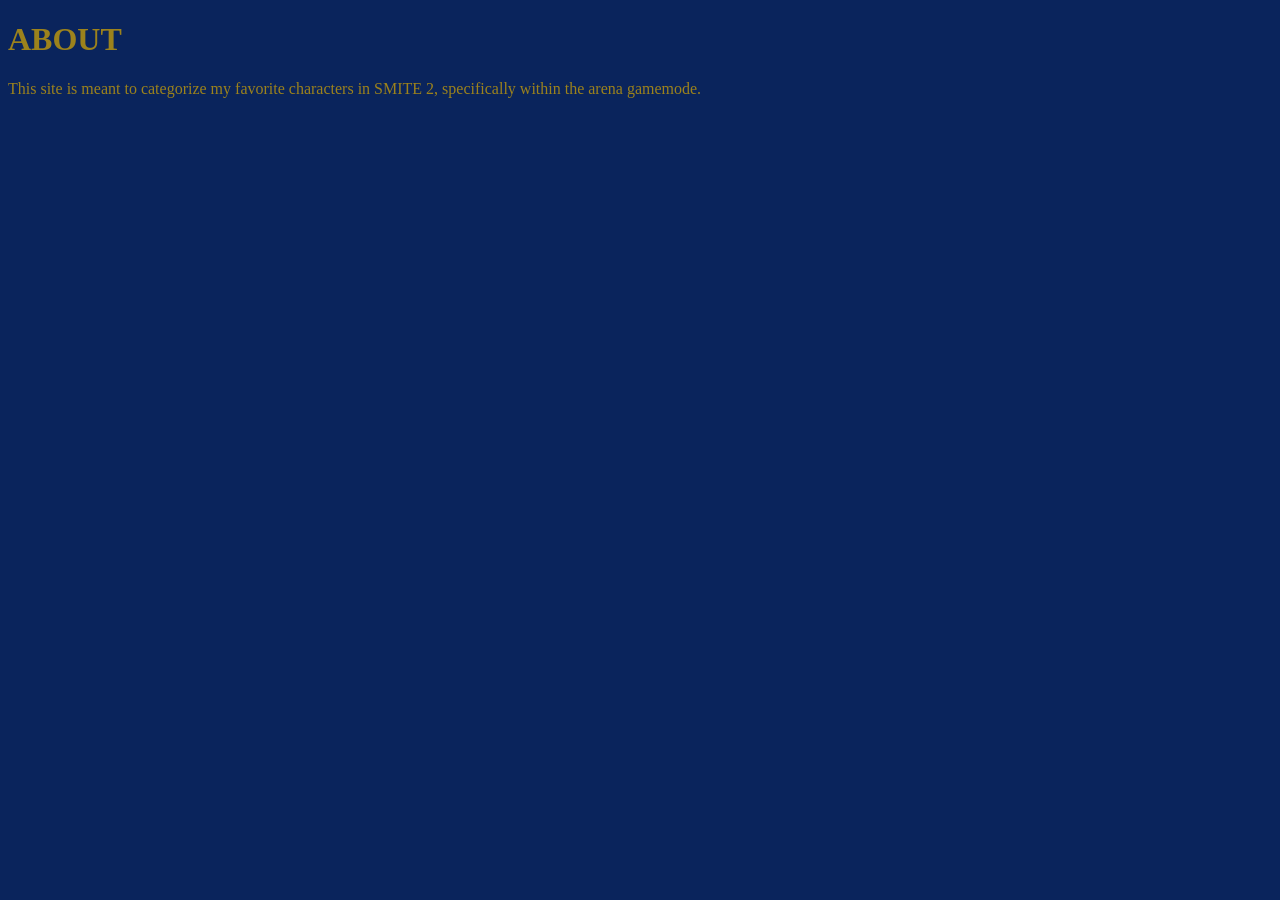
==== client/about.html @ b0e778b3 "Project checkpoint 2: semantic HTML and project pages." ====
<!doctype html>
<html lang="en">
<head>
  <meta charset="UTF-8">
  <meta name="viewport" content="width=device-width, initial-scale=1.0">
  <style>
      /* This changes ALL paragraph text to dark gray */
        p {
            color: hwb(48 11% 39%);
        }
        h1 {
            color: hwb(48 11% 39%);
        }
        h2 {
            color: hwb(48 11% 39%);
        }
        ul {
            color: hwb(48 11% 39%);
        }
        body {
            background-color: hwb(221 4% 64%);
        }
    </style>
  <title>ABOUT PAGE</title>
</head>
<main>
    <h1>ABOUT</h1>
    <p>This site is meant to categorize my favorite characters in SMITE 2, specifically within the arena gamemode.</p>
</main>
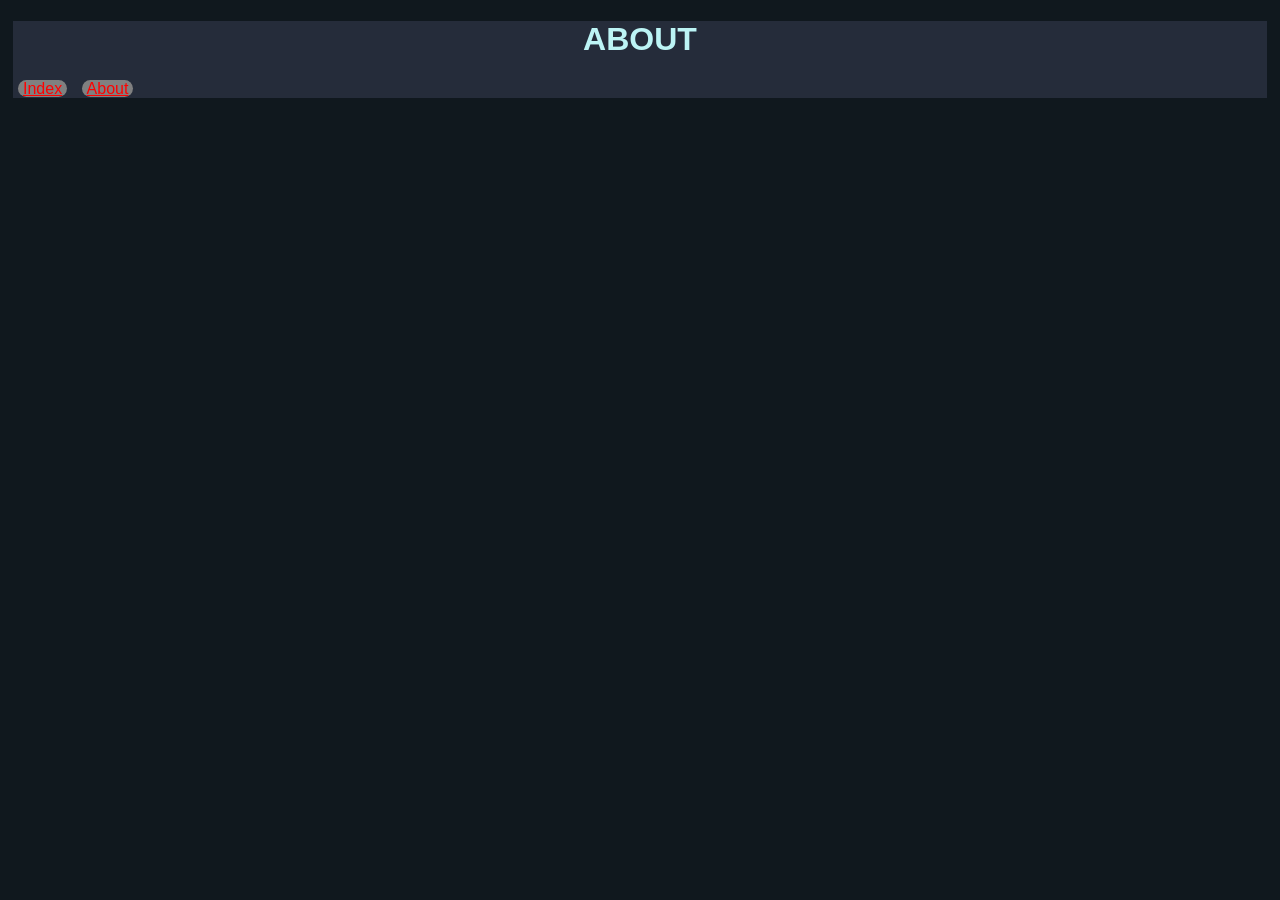
==== commit 2d9a5570: "changed project direction to list collected magic the gathering decks." ====
--- a/client/about.html
+++ b/client/about.html
@@ -3,27 +3,18 @@
 <head>
   <meta charset="UTF-8">
   <meta name="viewport" content="width=device-width, initial-scale=1.0">
-  <style>
-      /* This changes ALL paragraph text to dark gray */
-        p {
-            color: hwb(48 11% 39%);
-        }
-        h1 {
-            color: hwb(48 11% 39%);
-        }
-        h2 {
-            color: hwb(48 11% 39%);
-        }
-        ul {
-            color: hwb(48 11% 39%);
-        }
-        body {
-            background-color: hwb(221 4% 64%);
-        }
-    </style>
+  <link href="css/styles.css" rel="stylesheet" />
   <title>ABOUT PAGE</title>
 </head>
 <main>
-    <h1>ABOUT</h1>
-    <p>This site is meant to categorize my favorite characters in SMITE 2, specifically within the arena gamemode.</p>
+    <header>
+        <h1>ABOUT</h1>
+        <div>
+            <a class = "link links" href = "index.html">Index</a>
+            <a class = "link links" href = "about.html">About</a>
+        </div>
+    </header>
+    <body>
+
+    </body>
 </main>
--- a/client/css/styles.css
+++ b/client/css/styles.css
@@ -0,0 +1,110 @@
+
+p {
+    color: rgb(255,255,255);
+}
+
+h1, h2 {
+    text-align: center;
+    color: #BCF4F5;
+    
+}
+
+header{
+    background-color: #252C3A;
+    margin: 5px;
+}
+
+a{
+    padding: 2px;
+}
+
+.links{
+    background-color: grey;
+    max-width: 100px;
+    border-radius: 10px;
+    padding: 0px 5px;
+    margin: 5px;
+    text-align:center;
+}
+
+body {
+  background-color: #10181E;
+  font-family: sans-serif; 
+}
+
+.container{
+    background-color: #10181E;
+    display: flex;
+    flex-flow: row wrap;
+    align-items: top;
+    border-radius: 10px;
+    padding: 10px;
+    
+}
+
+.deck{
+    width: 2%;
+    border-style: solid black;
+    border-radius: 10px;
+    min-width: 200px;
+    max-width: 1400px;
+    max-height: 500px;
+    margin: 0px 5px 40px 5px;
+    
+    
+    
+ 
+}
+.deck:hover {
+  /* Moves up slightly and scales larger on hover */
+  transform: translateY(-1px) scale(1.05);
+}
+
+.deck1{
+    background: linear-gradient(90deg, rgb(48, 139, 9), 
+    rgb(247, 252, 182), rgb(61, 171, 226), rgba(19, 31, 15, 0.866));
+    box-shadow: 0 0 20px 0 rgba(83, 14, 14, 0.8);
+    height: 60%; 
+}
+
+.deck2{
+    background: linear-gradient(90deg, 
+    rgb(48, 139, 9),
+    rgba(66, 37, 4, 0.866),
+    rgb(61, 171, 226) );
+    box-shadow: 0 0 20px 0;
+    height: 60%; 
+}
+
+.deck3{
+    background: linear-gradient(90deg, rgb(48, 139, 9), 
+    rgb(247, 252, 182), rgb(61, 171, 226));
+    height: 60%; 
+}
+
+img{
+    max-width: 100%;
+    height: auto;
+    display: block;
+    height: 60%; 
+}
+.container deck{
+    
+    
+    
+}
+
+.textbox{
+    
+    width: 100%;
+    height: auto;
+    max-height: 200px;
+    background-color: #252C3A;
+    padding: 5px 0px;
+    
+    
+}
+
+.link{
+    color: red;
+}
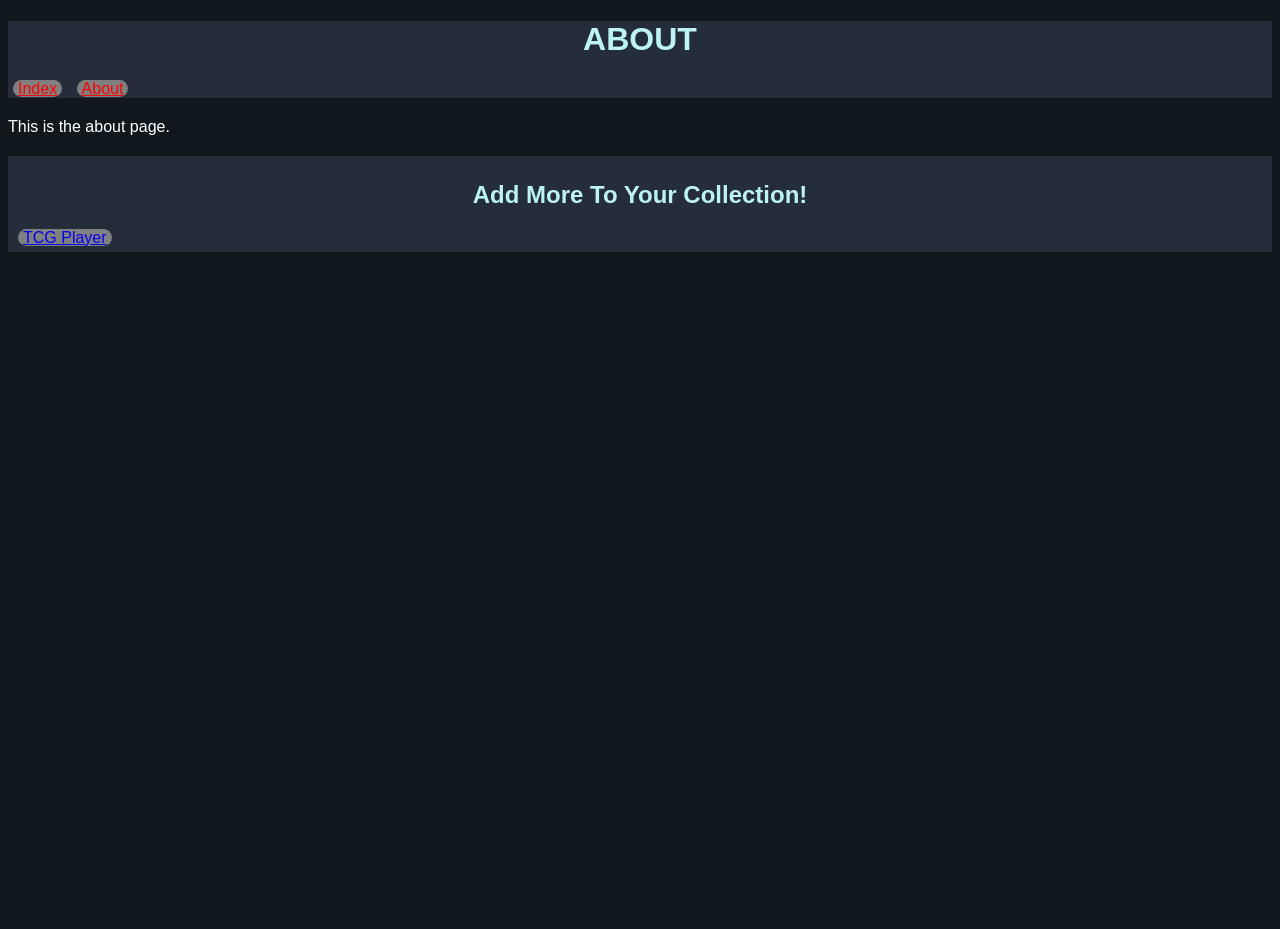
==== commit 16abdbd8: "updated footer spacing" ====
--- a/client/about.html
+++ b/client/about.html
@@ -15,6 +15,12 @@
         </div>
     </header>
     <body>
-
+        <p>This is the about page.</p>
     </body>
+    <footer>
+  <h2>
+    Add More To Your Collection!
+  </h2>
+  <a class="links" href="https://www.tcgplayer.com">TCG Player</A>
+</footer>
 </main>
--- a/client/css/styles.css
+++ b/client/css/styles.css
@@ -1,4 +1,7 @@
 
+:root{
+    --color-background: red;
+}
 p {
     color: rgb(255,255,255);
 }
@@ -11,7 +14,12 @@
 
 header{
     background-color: #252C3A;
-    margin: 5px;
+    margin: 0px 0px 20px 0px;
+}
+footer{
+    background-color: #252C3A;
+    margin: 20px 0px 0px 0px;
+    padding:5px
 }
 
 a{
@@ -27,9 +35,14 @@
     text-align:center;
 }
 
+.links:hover{
+    background-color: white;
+}
+
 body {
   background-color: #10181E;
   font-family: sans-serif; 
+  min-height: 100vh;
 }
 
 .container{
@@ -43,7 +56,7 @@
 }
 
 .deck{
-    width: 2%;
+    width: 20%;
     border-style: solid black;
     border-radius: 10px;
     min-width: 200px;
@@ -88,11 +101,7 @@
     display: block;
     height: 60%; 
 }
-.container deck{
-    
-    
-    
-}
+
 
 .textbox{
     
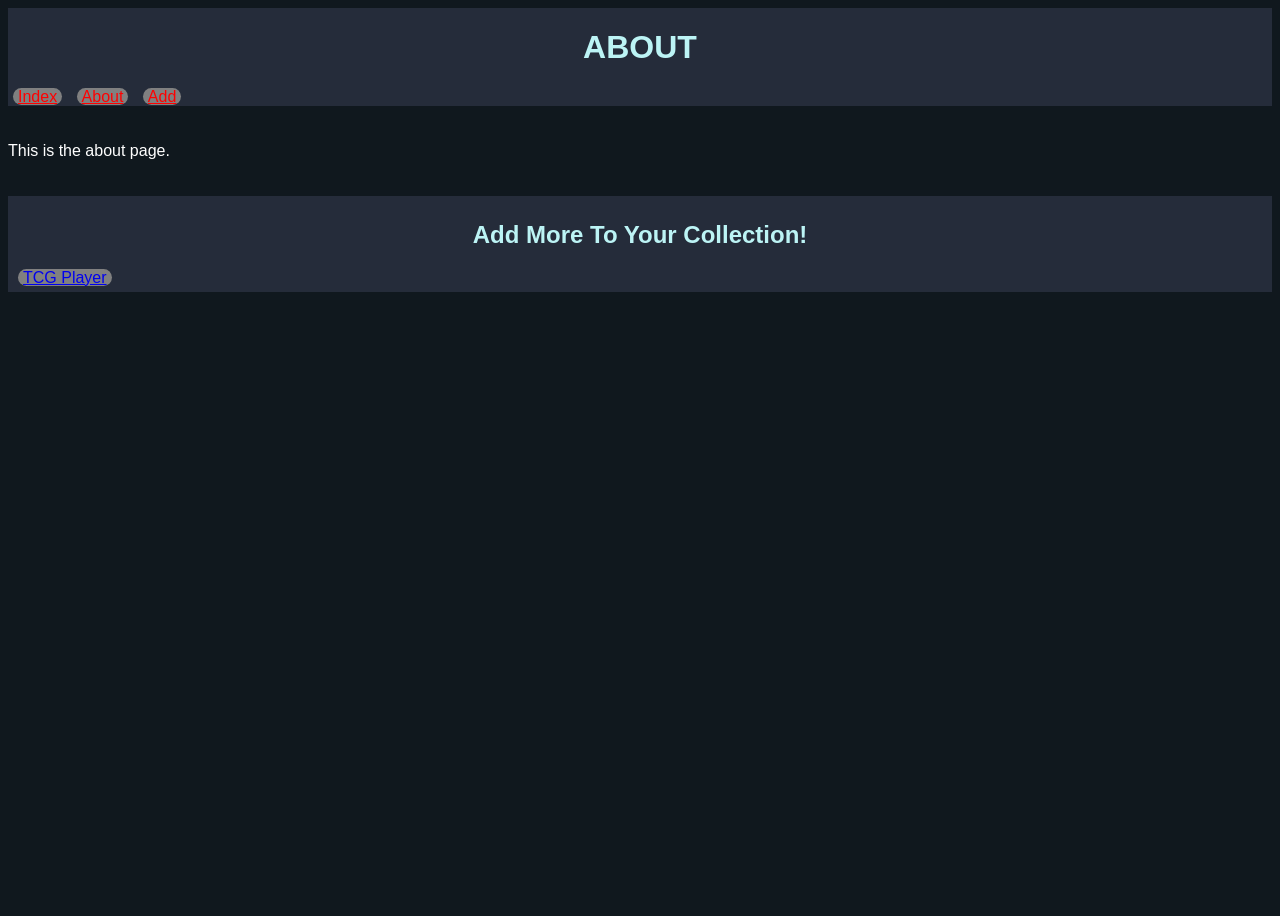
==== commit 21c937d2: "add on to last commit" ====
--- a/client/about.html
+++ b/client/about.html
@@ -1,26 +1,30 @@
 <!doctype html>
 <html lang="en">
-<head>
-  <meta charset="UTF-8">
-  <meta name="viewport" content="width=device-width, initial-scale=1.0">
-  <link href="css/styles.css" rel="stylesheet" />
-  <title>ABOUT PAGE</title>
-</head>
-<main>
+    <head>
+    <meta charset="UTF-8">
+    <meta name="viewport" content="width=device-width, initial-scale=1.0">
+    <link href="css/styles.css" rel="stylesheet" />
+    <title>ABOUT PAGE</title>
+    </head>
+
     <header>
         <h1>ABOUT</h1>
         <div>
             <a class = "link links" href = "index.html">Index</a>
             <a class = "link links" href = "about.html">About</a>
+            <a class = "link links" href = "add.html">Add</a>
         </div>
     </header>
+
     <body>
         <p>This is the about page.</p>
     </body>
+
     <footer>
-  <h2>
-    Add More To Your Collection!
-  </h2>
-  <a class="links" href="https://www.tcgplayer.com">TCG Player</A>
-</footer>
-</main>+        <h2>
+            Add More To Your Collection!
+        </h2>
+        <a class="links" href="https://www.tcgplayer.com">TCG Player</a>
+    </footer>
+
+</html>
--- a/client/css/styles.css
+++ b/client/css/styles.css
@@ -3,6 +3,14 @@
     --color-background: red;
 }
 p {
+    color: rgb(255,255,255);
+}
+
+label{
+    color: rgb(255,255,255);
+}
+
+fieldset{
     color: rgb(255,255,255);
 }
 
@@ -19,7 +27,7 @@
 footer{
     background-color: #252C3A;
     margin: 20px 0px 0px 0px;
-    padding:5px
+    padding:5px;
 }
 
 a{
@@ -43,6 +51,9 @@
   background-color: #10181E;
   font-family: sans-serif; 
   min-height: 100vh;
+  height: 100%;
+  display: flex;
+  flex-direction: column;
 }
 
 .container{
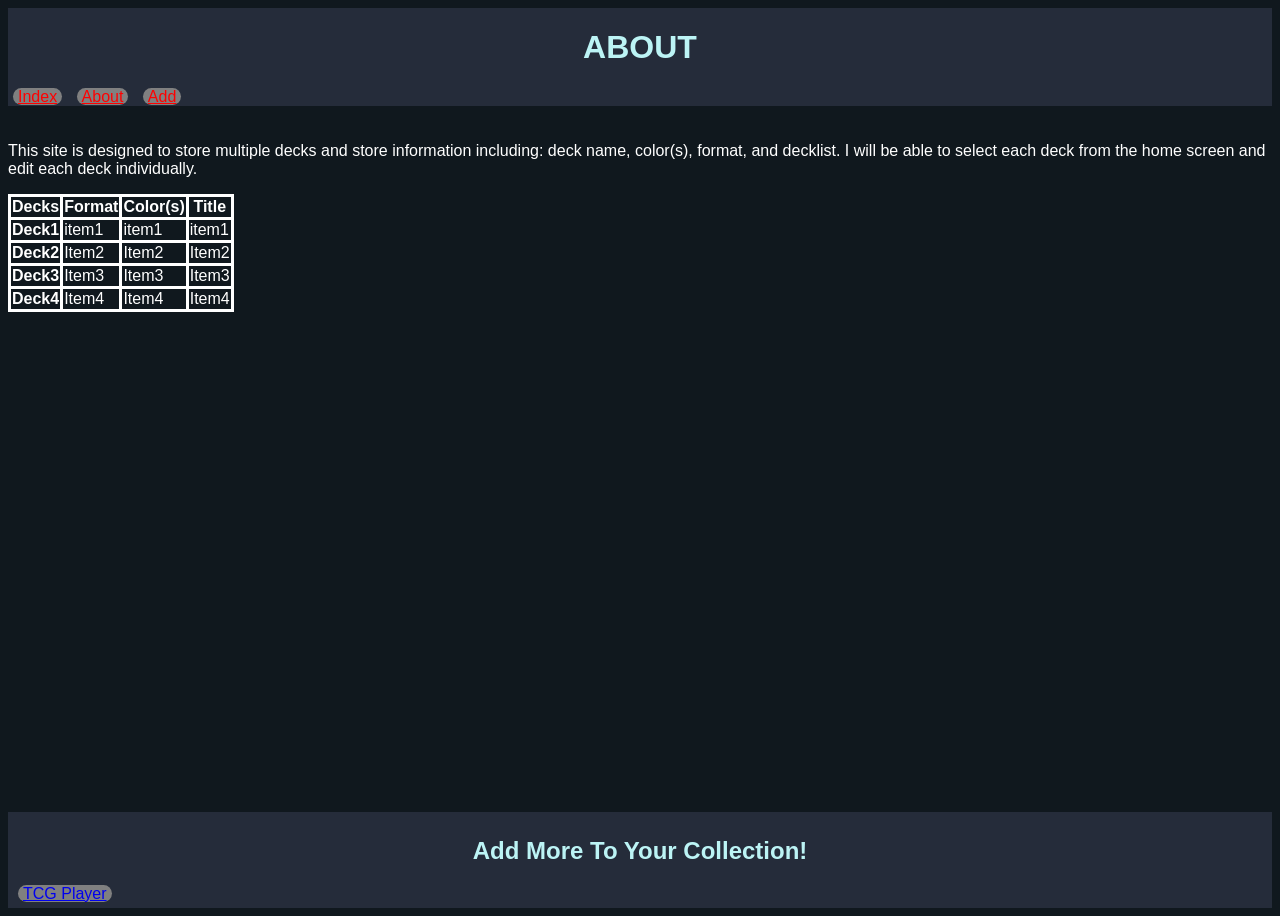
==== commit e3871dca: "Added updates to README and formatted description table in About tab." ====
--- a/client/about.html
+++ b/client/about.html
@@ -6,25 +6,63 @@
     <link href="css/styles.css" rel="stylesheet" />
     <title>ABOUT PAGE</title>
     </head>
+    <body>
+        <header>
+            <h1>ABOUT</h1>
+            <div>
+                <a class = "link links" href = "index.html">Index</a>
+                <a class = "link links" href = "about.html">About</a>
+                <a class = "link links" href = "add.html">Add</a>
+            </div>
+        </header>
 
-    <header>
-        <h1>ABOUT</h1>
-        <div>
-            <a class = "link links" href = "index.html">Index</a>
-            <a class = "link links" href = "about.html">About</a>
-            <a class = "link links" href = "add.html">Add</a>
-        </div>
-    </header>
+        <section>
+            <p>This site is designed to store multiple decks and store information including: 
+                deck name, color(s), format, and decklist. I will be able to select each deck from the home screen 
+                and edit each deck individually. 
+            </p>
+            <table>
+                <tr>
+                    <th>Decks</th>
+                    <th>Format</th>
+                    <th>Color(s)</th>
+                    <th>Title</th>
 
-    <body>
-        <p>This is the about page.</p>
+                </tr>
+                <tr>
+                    <th>Deck1</th>
+                    <td>item1</td>
+                    <td>item1</td>
+                    <td>item1</td>
+                </tr>
+                <tr>
+                    <th>Deck2</th>
+                    <td>Item2</td>
+                    <td>Item2</td>
+                    <td>Item2</td>
+                </tr>
+                <tr>
+                    <th>Deck3</th>
+                    <td>Item3</td>
+                    <td>Item3</td>
+                    <td>Item3</td>
+                </tr>
+                <tr>
+                    <th>Deck4</th>
+                    <td>Item4</td>
+                    <td>Item4</td>
+                    <td>Item4</td>
+                </tr>
+                
+            </table>
+        </section>
+
+        <footer>
+            <h2>
+                Add More To Your Collection!
+            </h2>
+            <a class="links" href="https://www.tcgplayer.com">TCG Player</a>
+        </footer>
     </body>
 
-    <footer>
-        <h2>
-            Add More To Your Collection!
-        </h2>
-        <a class="links" href="https://www.tcgplayer.com">TCG Player</a>
-    </footer>
-
 </html>
--- a/client/css/styles.css
+++ b/client/css/styles.css
@@ -26,7 +26,7 @@
 }
 footer{
     background-color: #252C3A;
-    margin: 20px 0px 0px 0px;
+    margin: auto 0px 0px 0px;
     padding:5px;
 }
 
@@ -60,7 +60,7 @@
     background-color: #10181E;
     display: flex;
     flex-flow: row wrap;
-    align-items: top;
+    align-items: flex-start;
     border-radius: 10px;
     padding: 10px;
     
@@ -68,12 +68,13 @@
 
 .deck{
     width: 20%;
-    border-style: solid black;
+    border: 1px solid black;
+    border-radius: 10px;
     border-radius: 10px;
     min-width: 200px;
-    max-width: 1400px;
-    max-height: 500px;
-    margin: 0px 5px 40px 5px;
+    max-width: 300px;
+    
+    margin: 0px 5px 40px;
     
     
     
@@ -88,7 +89,7 @@
     background: linear-gradient(90deg, rgb(48, 139, 9), 
     rgb(247, 252, 182), rgb(61, 171, 226), rgba(19, 31, 15, 0.866));
     box-shadow: 0 0 20px 0 rgba(83, 14, 14, 0.8);
-    height: 60%; 
+     
 }
 
 .deck2{
@@ -97,20 +98,21 @@
     rgba(66, 37, 4, 0.866),
     rgb(61, 171, 226) );
     box-shadow: 0 0 20px 0;
-    height: 60%; 
+    max-height
+    
+    
 }
 
 .deck3{
     background: linear-gradient(90deg, rgb(48, 139, 9), 
     rgb(247, 252, 182), rgb(61, 171, 226));
-    height: 60%; 
+    
 }
 
 img{
-    max-width: 100%;
+    width: 100%;
     height: auto;
     display: block;
-    height: 60%; 
 }
 
 
@@ -127,4 +129,13 @@
 
 .link{
     color: red;
-}+}
+
+table, th, td{
+    color: white;
+    border: solid;
+    border-collapse: collapse;
+}
+
+
+
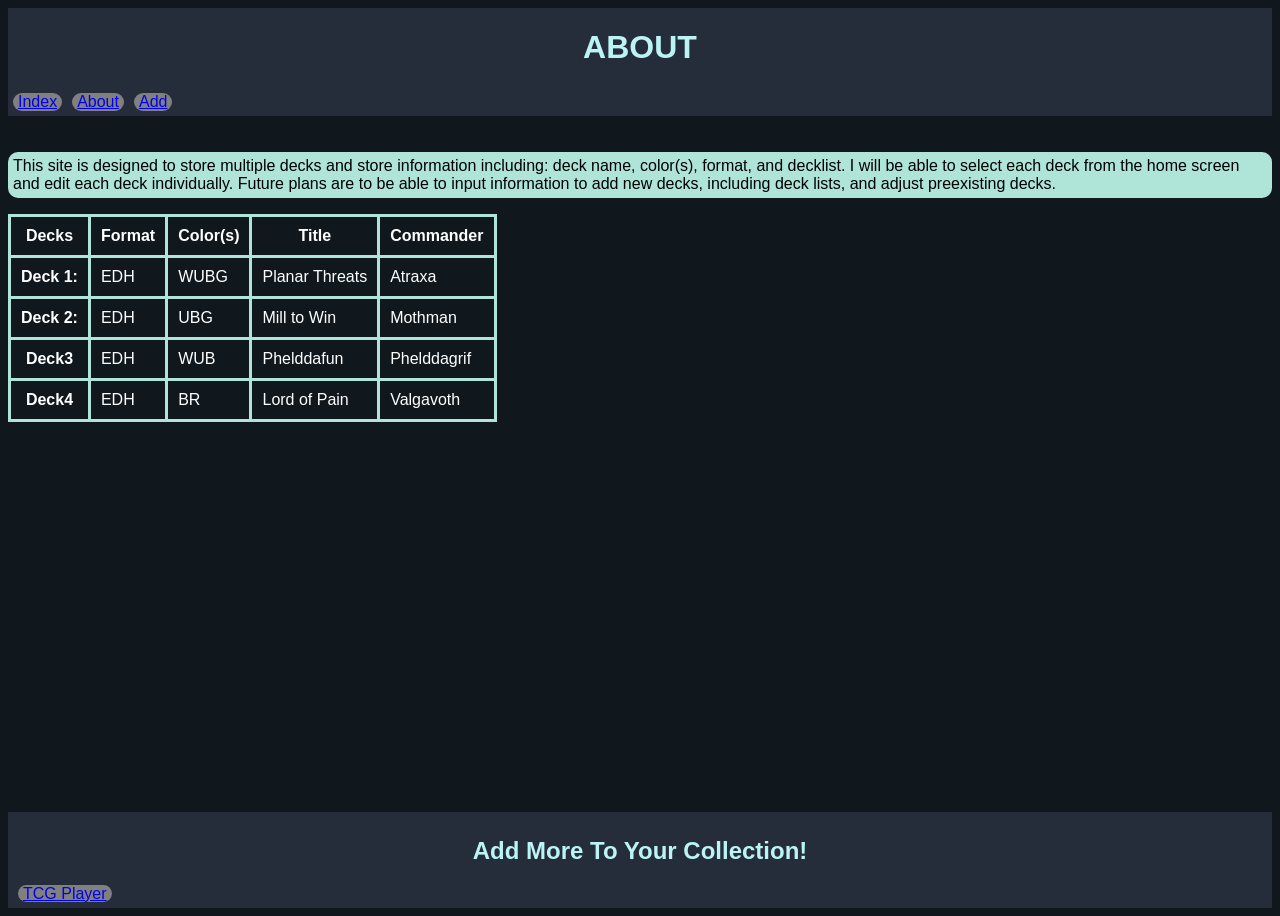
==== commit 5f640fb7: "Final Adjustments after saving" ====
--- a/client/about.html
+++ b/client/about.html
@@ -9,17 +9,17 @@
     <body>
         <header>
             <h1>ABOUT</h1>
-            <div>
-                <a class = "link links" href = "index.html">Index</a>
-                <a class = "link links" href = "about.html">About</a>
-                <a class = "link links" href = "add.html">Add</a>
+            <div class="nav">
+                <a class = "links" href = "index.html">Index</a>
+                <a class = "links" href = "about.html">About</a>
+                <a class = "links" href = "add.html">Add</a>
             </div>
         </header>
 
         <section>
-            <p>This site is designed to store multiple decks and store information including: 
+            <p class="textBox">This site is designed to store multiple decks and store information including: 
                 deck name, color(s), format, and decklist. I will be able to select each deck from the home screen 
-                and edit each deck individually. 
+                and edit each deck individually. Future plans are to be able to input information to add new decks, including deck lists, and adjust preexisting decks.
             </p>
             <table>
                 <tr>
@@ -27,31 +27,36 @@
                     <th>Format</th>
                     <th>Color(s)</th>
                     <th>Title</th>
+                    <th>Commander</th>
 
                 </tr>
                 <tr>
-                    <th>Deck1</th>
-                    <td>item1</td>
-                    <td>item1</td>
-                    <td>item1</td>
+                    <th>Deck 1:</th>
+                    <td>EDH</td>
+                    <td>WUBG</td>
+                    <td>Planar Threats</td>
+                    <td>Atraxa</td>
                 </tr>
                 <tr>
-                    <th>Deck2</th>
-                    <td>Item2</td>
-                    <td>Item2</td>
-                    <td>Item2</td>
+                    <th>Deck 2:</th>
+                    <td>EDH</td>
+                    <td>UBG</td>
+                    <td>Mill to Win</td>
+                    <td>Mothman</td>
                 </tr>
                 <tr>
                     <th>Deck3</th>
-                    <td>Item3</td>
-                    <td>Item3</td>
-                    <td>Item3</td>
+                    <td>EDH</td>
+                    <td>WUB</td>
+                    <td>Phelddafun</td>
+                    <td>Phelddagrif</td>
                 </tr>
                 <tr>
                     <th>Deck4</th>
-                    <td>Item4</td>
-                    <td>Item4</td>
-                    <td>Item4</td>
+                    <td>EDH</td>
+                    <td>BR</td>
+                    <td>Lord of Pain</td>
+                    <td>Valgavoth</td>
                 </tr>
                 
             </table>
--- a/client/css/styles.css
+++ b/client/css/styles.css
@@ -1,17 +1,17 @@
 
 :root{
-    --color-background: red;
+    --color-background: #10181E;
+    --color-header: #252C3A;
+    --color-text: #ffffff;
+    --color-block: #AEE5D8;
 }
-p {
-    color: rgb(255,255,255);
+p, label, fieldset{
+    color: var(--color-text);
 }
 
-label{
-    color: rgb(255,255,255);
-}
-
-fieldset{
-    color: rgb(255,255,255);
+.nav{
+    background-color: var(--color-header);
+    display: flex;
 }
 
 h1, h2 {
@@ -21,11 +21,13 @@
 }
 
 header{
-    background-color: #252C3A;
+    background-color: var(--color-header);
     margin: 0px 0px 20px 0px;
+    display: flex;
+    flex-direction: column;
 }
 footer{
-    background-color: #252C3A;
+    background-color: var(--color-header);
     margin: auto 0px 0px 0px;
     padding:5px;
 }
@@ -48,7 +50,7 @@
 }
 
 body {
-  background-color: #10181E;
+  background-color: var(--color-background);
   font-family: sans-serif; 
   min-height: 100vh;
   height: 100%;
@@ -73,23 +75,17 @@
     border-radius: 10px;
     min-width: 200px;
     max-width: 300px;
-    
     margin: 0px 5px 40px;
-    
-    
-    
- 
+
 }
 .deck:hover {
-  /* Moves up slightly and scales larger on hover */
   transform: translateY(-1px) scale(1.05);
 }
 
 .deck1{
     background: linear-gradient(90deg, rgb(48, 139, 9), 
     rgb(247, 252, 182), rgb(61, 171, 226), rgba(19, 31, 15, 0.866));
-    box-shadow: 0 0 20px 0 rgba(83, 14, 14, 0.8);
-     
+    box-shadow: 0 0 20px 0 rgba(83, 14, 14, 0.8); 
 }
 
 .deck2{
@@ -98,9 +94,6 @@
     rgba(66, 37, 4, 0.866),
     rgb(61, 171, 226) );
     box-shadow: 0 0 20px 0;
-    max-height
-    
-    
 }
 
 .deck3{
@@ -108,13 +101,20 @@
     rgb(247, 252, 182), rgb(61, 171, 226));
     
 }
+.deck4{
+    background: linear-gradient(90deg, rgb(66, 37, 4, 0.866), rgb(192, 20, 20), rgb(66, 37, 4, 0.866))
+}
+
+.deckTitle{
+    background-color: var(--color-header);
+    border-radius: 10px;
+}
 
 img{
     width: 100%;
     height: auto;
     display: block;
 }
-
 
 .textbox{
     
@@ -127,14 +127,19 @@
     
 }
 
-.link{
-    color: red;
+table, th, td{
+    color: var(--color-text);
+    border: solid;
+    border-color: var(--color-block);
+    border-collapse: collapse;
+    padding: 10px;
 }
 
-table, th, td{
-    color: white;
-    border: solid;
-    border-collapse: collapse;
+.textBox{
+    background-color: var(--color-block);
+    color: #000000; 
+    padding: 5px;
+    border-radius: 10px;
 }
 
 
